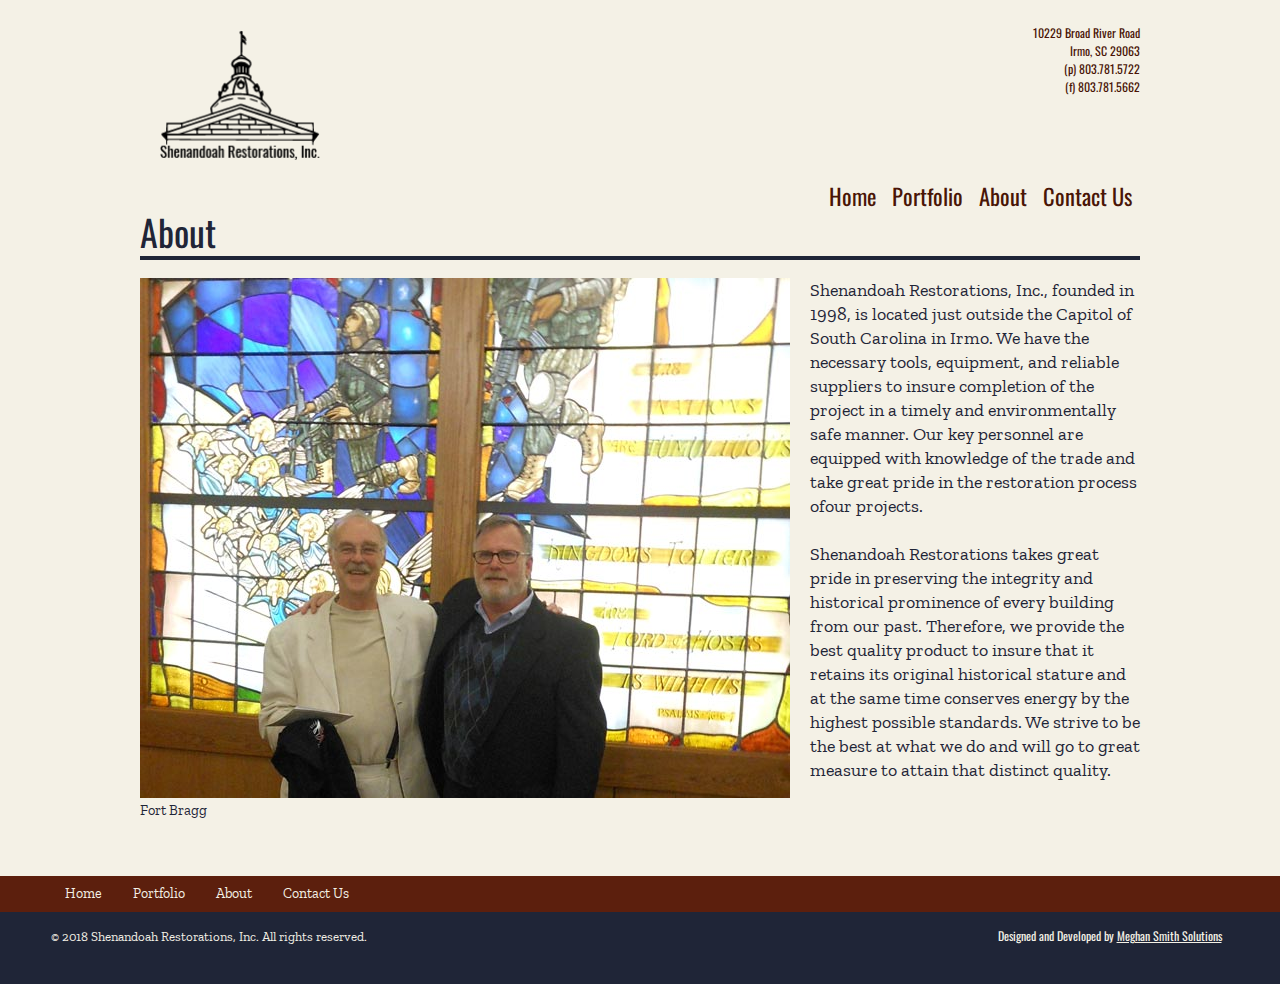
==== about.html @ 5bd09a30 "updates" ====
<!doctype html>
<html class="no-js" lang="en">
<head> 
    <meta charset="utf-8"> 
    <meta http-equiv="X-UA-Compatible" content="IE=edge">
    <title>About</title>
    <meta name="description" content="Shenandoah Restorations, Inc. has the expertise to provide the highest quality restoration services.  With extensive experience in stained glass restoration, design, and fabrication, as well as with wood and steel window restoration and fabrication, we can give your projects the integrity and prestige they deserve.">
    <meta name="viewport" content="width=device-width, initial-scale=1">

    <link rel="apple-touch-icon" href="apple-touch-icon.png">
    <link rel="shortcut icon" href="favicon.ico">
    <link rel="image_src" href="/images/thumbnail.png" />

    <link rel="stylesheet" href="css/style.css">
    <script src="js/vendor/modernizr-2.8.3.min.js"></script>
</head>
<body class="detail">
    <!--[if lt IE 9]>
        <p class="browserupgrade">You are using an <strong>outdated</strong> browser. Please <a href="http://browsehappy.com/">upgrade your browser</a> to improve your experience.</p>
    <![endif]-->
    <header class="mainHeader">
        <div class="wrapper">
            <div class="container">
                <p>
                10229 Broad River Road<br>Irmo, SC 29063<br>(p) 803.781.5722<br>(f) 803.781.5662
                </p>

                <h1 class="logoReplace"><a href="index.html">Shenandoah Restorations, Inc.</a></h1>
                
            </div>
            
            
            <nav>
                <ul>
                    <h2 class="visuallyHidden">Main Navigation</h2>
                    <li><a href="index.html" id="homeButton">Home</a></li>
                    <li><a  href="portfolio.html" id="portfolioButton">Portfolio</a></li>
                    <li><a  href="about.html" id="aboutButton">About</a></li>
                    <li><a  href="contact-us.html" id="contactButton">Contact Us</a></li>
             
                </ul>
            </nav>

        </div>
    </header>

    <main>
        

        <div class="wrapper">
           <h2>About</h2>
            <div>
                
                 <div class="detailLarge">
                    <img src="images/about1.jpg" alt="Business owners in suits standing in front of a custom stained glass window.">
                    <p class="explanation">Fort Bragg</p>
                </div>
               <p class="description">
                    Shenandoah Restorations, Inc., founded in 1998, is located just outside the Capitol of South Carolina in Irmo.   We have the necessary tools, equipment, and reliable suppliers to insure completion of the project in a timely and environmentally safe manner.  Our key personnel are equipped with knowledge of the trade and take great pride in the restoration process ofour projects. <br> <br>    Shenandoah Restorations takes great pride in preserving the integrity and historical prominence of every building from our past.  Therefore, we provide the best quality product to insure that it retains its original historical stature and at the same time conserves energy by the highest possible standards. We strive to be the best at what we do and will go to great measure to attain that distinct quality.  
                </p>
            </div>
            <div class="clearfix">  </div>
               <!--  <div class="detailSmall">
                    <img src="images/thermal2.jpg" alt="nearly invisible interior view of secondary glazing.">
                    <p class="explanation">Interior secondary glazing</p>
                </div>
                
                <div class="detailSmall detailLast">
                    <img src="images/custom3.jpg" alt="Top down view of installer sealing insulated glass into window segments">
                    <p class="explanation">Insulated glass in steel windows</p>
                </div> -->
            
            
            
         <!--    <div class="previousNext clearfix">
                
              <a href="thermal-upgrading.html" class="lastProject">&laquo; Thermal Upgrading</a>

           <a href="preservation-consulting.html" class="nextProject">Preservation Consulting &raquo;</a> 
         
            </div>
 -->
            

          </div>  <!-- End of Wrapper -->

      
    </main>
    <footer class="mainFooter clearfix">
            <nav class="cleafix">
                <ul>
                    <h2 class="visuallyHidden">Footer Navigation</h2>
                    <li><a href="index.html" id="homeButton">Home</a></li>
                    <li><a href="portfolio.html" id="portfolioButton">Portfolio</a></li>
                    <li><a href="about.html" id="aboutButton">About</a></li>
                    <li><a href="contact-us.html" id="contactButton">Contact Us</a></li>
             
                </ul>
            </nav>
        
    </footer>
    <div class="subFooter">
            <p class="copyright">&copy; 2018 Shenandoah Restorations, Inc.  All rights reserved.</p>
            <p class="attribute">Designed and Developed by <a href="meghansmithsolutions.com">Meghan Smith Solutions</a></p>
        </div>

    <!--<script src="//ajax.googleapis.com/ajax/libs/jquery/1.11.2/jquery.min.js"></script>-->
    <script>window.jQuery || document.write('<script src="js/vendor/jquery-1.11.2.min.js"><\/script>')</script>
    <script src="js/plugins.js"></script>
    <script src="js/main.js"></script>

</body>
</html>
---- css/style.css ----
@import url("https://fonts.googleapis.com/css?family=Oswald|Zilla+Slab:300,400,400i,700");
/*! HTML5 Boilerplate v5.0.0 | MIT License | http://h5bp.com/ */
/*
 * What follows is the result of much research on cross-browser styling.
 * Credit left inline and big thanks to Nicolas Gallagher, Jonathan Neal,
 * Kroc Camen, and the H5BP dev community and team.
 */
/* ==========================================================================
   Base styles: opinionated defaults
   ========================================================================== */
html {
  color: #1f2537;
  font-size: 1em;
  line-height: 1.5;
  margin: 0;
  padding: 0;
  background-color: #f4f1e6; }

*, *:before, *:after {
  box-sizing: border-box; }

/*
 * Remove text-shadow in selection highlight:
 * https://twitter.com/miketaylr/status/12228805301
 *
 * These selection rule sets have to be separate.
 * Customize the background color to match your design.
 */
::-moz-selection {
  background: #bbdddb;
  text-shadow: none; }

::selection {
  background: #b3d4fc;
  text-shadow: none; }

/*
 * A better looking default horizontal rule
 */
hr {
  display: block;
  height: 1px;
  border: 0;
  border-top: 1px solid #ccc;
  margin: 1em 0;
  padding: 0; }

/*
 * Remove the gap between audio, canvas, iframes,
 * images, videos and the bottom of their containers:
 * https://github.com/h5bp/html5-boilerplate/issues/440
 */
audio,
canvas,
iframe,
img,
svg,
video {
  vertical-align: middle; }

/*
 * Remove default fieldset styles.
 */
fieldset {
  border: 0;
  margin: 0;
  padding: 0; }

/*
 * Allow only vertical resizing of textareas.
 */
textarea {
  resize: vertical; }

/* ==========================================================================
   Browser Upgrade Prompt
   ========================================================================== */
.browserupgrade {
  margin: 0.2em 0;
  background: #ff0000;
  color: #000;
  padding: 0.2em 0; }

/* ==========================================================================
   Author's custom styles
//    ========================================================================== */
body {
  font-size: 18px;
  line-height: 24px;
  margin: 0 auto;
  padding: 0; }

h1 {
  font-size: 54px;
  line-height: 72px;
  margin-bottom: 24px; }

h2 {
  font-size: 36px;
  line-height: 48px;
  padding-top: 48px;
  margin-bottom: 24px; }

h3 {
  font-size: 24px;
  line-height: 24px;
  padding-top: 24px;
  margin-bottom: 24px; }

h4 {
  font-size: 16px;
  line-height: 24px;
  padding-top: 24px;
  margin-bottom: 24px; }

p, ul, ol, pre, table, blockquote {
  margin-bottom: 24px; }

/* Sanitation */
hr {
  border: 1px solid;
  margin: -1px 0; }

ul ul, ol ol, ul ol, ol ul {
  margin-top: 0;
  margin-bottom: 0; }

b, strong, em, small, code {
  line-height: 1; }

sup, sub {
  vertical-align: baseline;
  position: relative;
  top: -0.4em; }

sub {
  top: 0.4em; }

h1, h2, h3, h4, a {
  font-family: "Oswald", sans-serif;
  font-weight: 400; }

p, ul, ol {
  font-family: "Zilla Slab", sans-serif; }

.logoReplace a {
  display: inline-block;
  margin: 0 auto;
  width: 201px;
  height: 159px;
  background-size: cover;
  background-image: url("../images/logo200.png");
  text-indent: -9999px; }
  .logoReplace a:after {
    display: none; }

img {
  max-width: 100%; }

.wrapper {
  max-width: 1000px;
  margin: 0 auto;
  position: relative;
  padding-left: 4%;
  padding-right: 4%; }
  @media (min-width: 650px) {
    .wrapper {
      padding-top: 12px; } }
  @media (min-width: 850px) {
    .wrapper {
      padding-left: 24px;
      padding-right: 24px; } }
  @media (min-width: 1000px) {
    .wrapper {
      padding-left: 0;
      padding-right: 0; } }

.bold {
  font-weight: 700; }

p > a {
  font-family: "Zilla Slab", sans-serif; }

.button {
  text-align: center;
  text-decoration: none;
  padding: 10px 20px;
  border: 2px solid;
  margin-top: 0px;
  display: inline-block;
  font-weight: 300;
  font-size: 18px; }
  @media (min-width: 1025px) {
    .button:hover {
      background-color: blue; } }

.form .cognito a {
  visibility: hidden; }

.form form {
  border: 4px solid #1f2537;
  padding: 20px; }

.zoom img {
  transition: all .5s ease; }
@media (min-width: 1025px) {
  .zoom:hover img {
    transform: scale(1.05); } }

@media (min-width: 1000px) {
  div.quality {
    display: inline-block;
    width: 49%;
    padding-left: 2%;
    vertical-align: top; }

  div.form {
    display: inline-block;
    width: 49%; } }
/* ==========================================================================
   Helper classes
   ========================================================================== */
/*
 * Hide visually and from screen readers:
 * http://juicystudio.com/article/screen-readers-display-none.php
 */
.hidden {
  display: none !important;
  visibility: hidden; }

/*
 * Hide only visually, but have it available for screen readers:
 * http://snook.ca/archives/html_and_css/hiding-content-for-accessibility
 */
.visuallyHidden {
  border: 0;
  clip: rect(0 0 0 0);
  height: 1px;
  margin: -1px;
  overflow: hidden;
  padding: 0;
  position: absolute;
  width: 1px; }

/*
 * Extends the .visuallyhidden class to allow the element
 * to be focusable when navigated to via the keyboard:
 * https://www.drupal.org/node/897638
 */
.visuallyhidden.focusable:active,
.visuallyhidden.focusable:focus {
  clip: auto;
  height: auto;
  margin: 0;
  overflow: visible;
  position: static;
  width: auto; }

/*
 * Hide visually and from screen readers, but maintain layout
 */
.invisible {
  visibility: hidden; }

/*
 * Clearfix: contain floats
 *
 * For modern browsers
 * 1. The space content is one way to avoid an Opera bug when the
 *    `contenteditable` attribute is included anywhere else in the document.
 *    Otherwise it causes space to appear at the top and bottom of elements
 *    that receive the `clearfix` class.
 * 2. The use of `table` rather than `block` is only necessary if using
 *    `:before` to contain the top-margins of child elements.
 */
.clearfix:before,
.clearfix:after {
  content: " ";
  /* 1 */
  display: table;
  /* 2 */ }

.clearfix:after {
  clear: both; }

/* ==========================================================================
   EXAMPLE Media Queries for Responsive Design.
   These examples override the primary ('mobile first') styles.
   Modify as content requires.
   ========================================================================== */
@media print, (-o-min-device-pixel-ratio: 5 / 4), (-webkit-min-device-pixel-ratio: 1.25), (min-resolution: 120dpi) {
  /* Style adjustments for high resolution devices */ }
/* ==========================================================================
   Print styles.
   Inlined to avoid the additional HTTP request:
   http://www.phpied.com/delay-loading-your-print-css/
   ========================================================================== */
@media print {
  *,
  *:before,
  *:after {
    background: transparent !important;
    color: #000 !important;
    /* Black prints faster:
       http://www.sanbeiji.com/archives/953 */
    box-shadow: none !important;
    text-shadow: none !important; }

  a,
  a:visited {
    text-decoration: underline; }

  /*a[href]:after {
      content: " (" attr(href) ")";
  }  this prints the href after each link on the page. */
  abbr[title]:after {
    content: " (" attr(title) ")"; }

  /*
   * Don't show links that are fragment identifiers,
   * or use the `javascript:` pseudo protocol
   */
  a[href^="#"]:after,
  a[href^="javascript:"]:after {
    content: ""; }

  pre,
  blockquote {
    border: 1px solid #999 blue;
    page-break-inside: avoid; }

  /*
   * Printing Tables:
   * http://css-discuss.incutio.com/wiki/Printing_Tables
   */
  thead {
    display: table-header-group; }

  tr,
  img {
    page-break-inside: avoid; }

  img {
    max-width: 100% !important; }

  p,
  h2,
  h3 {
    orphans: 3;
    widows: 3; }

  h2,
  h3 {
    page-break-after: avoid; } }
header .container {
  display: flex;
  justify-content: space-between; }
header h1 {
  margin-bottom: -30px;
  margin-top: 0; }
header ul {
  list-style: none;
  padding: 0;
  display: flex;
  justify-content: space-between; }
  @media (min-width: 32.8125em) {
    header ul {
      justify-content: flex-end; } }
header li {
  display: inline; }
header a {
  display: inline-block;
  color: #491506;
  font-size: 1.25em;
  margin-top: 12px;
  padding: 13px 8px 13px;
  transition: all .3s ease;
  text-decoration: none;
  position: relative; }
  @media (min-width: 1025px) {
    header a:hover {
      color: #92361a;
      text-shadow: 0px 2px 2px rgba(255, 255, 255, 0.4); } }
header p {
  font-family: "Oswald", sans-serif;
  font-size: 12px;
  line-height: 18px;
  text-align: right;
  color: #491506;
  order: 1; }

.home .introImage img {
  margin-top: -18px; }
.home .introImage p {
  margin-top: 6px;
  color: #491506; }
.home .offerings {
  display: flex;
  flex-wrap: wrap;
  justify-content: space-between; }
.home .offeringCard {
  max-width: 400px; }
  @media (min-width: 1000px) {
    .home .offeringCard {
      max-width: 220px;
      height: 385px; } }
.home .offerings a {
  text-decoration: none; }
.home div.offeringCard {
  padding: 24px;
  background-color: #bfc7bc;
  margin: auto;
  margin-bottom: 24px;
  border: 4px solid #bfc7bc;
  transition: all .5s ease; }
  @media (min-width: 1025px) {
    .home div.offeringCard:hover {
      border: 4px solid #1f2537; }
      .home div.offeringCard:hover h3 {
        text-shadow: 0px 2px 2px rgba(255, 255, 255, 0.4);
        color: #92361a; } }
.home .offeringCard img {
  border: 5px solid #491506; }
.home .offeringCard h3 {
  padding-top: 0;
  color: #491506; }

.detail h2 {
  margin-top: -10px;
  padding-top: 0px;
  border-bottom: 4px solid #1f2537; }
  @media (min-width: 1000px) {
    .detail h2 {
      margin-bottom: 0; } }
@media (min-width: 1000px) {
  .detail header nav {
    margin-bottom: -45px; } }
.detail .wrapper {
  margin-bottom: 30px; }
.detail .explanation {
  font-size: .8em;
  margin-top: 0; }
.detail .detailSmall {
  margin-top: 30px;
  vertical-align: top; }
  @media (min-width: 650px) {
    .detail .detailSmall {
      display: inline-block;
      width: 48%; } }
  @media (min-width: 1000px) {
    .detail .detailSmall {
      margin-top: 10px; } }
@media (min-width: 650px) {
  .detail .detailLast {
    margin-left: 3%; } }
@media (min-width: 650px) {
  .detail .detailLarge {
    width: 67%;
    float: left;
    padding-right: 20px; } }
.detail .previousNext {
  margin-bottom: 24px;
  display: block; }
.detail a.nextProject {
  float: right;
  color: #1f2537;
  font-weight: 300;
  padding: 10px 5px; }
  @media (min-width: 1025px) {
    .detail a.nextProject:hover {
      color: #3155c1; } }
.detail a.lastProject {
  float: left;
  color: #1f2537;
  font-weight: 300;
  padding: 10px 5px; }
  @media (min-width: 1025px) {
    .detail a.lastProject:hover {
      color: #3155c1; } }
@media (min-width: 1000px) {
  .detail .form {
    margin-top: 60px; } }
.detail .offerings {
  display: flex;
  flex-wrap: wrap;
  justify-content: space-between; }
.detail .offeringCard {
  max-width: 550px; }
  @media (min-width: 1000px) {
    .detail .offeringCard {
      max-width: 480px; } }
.detail .offerings a {
  text-decoration: none; }
.detail div.offeringCard {
  padding: 24px;
  background-color: #bfc7bc;
  margin: auto;
  margin-bottom: 24px;
  border: 4px solid #bfc7bc;
  transition: all .5s ease; }
  @media (min-width: 1025px) {
    .detail div.offeringCard:hover {
      border: 4px solid #1f2537; }
      .detail div.offeringCard:hover h3 {
        text-shadow: 0px 2px 2px rgba(255, 255, 255, 0.4);
        color: #92361a; } }
.detail .offeringCard img {
  border: 5px solid #491506;
  width: 40%;
  margin-right: 10px;
  display: inline-block; }
.detail .offeringCard h3 {
  padding-top: 0;
  padding-right: 0;
  color: #491506;
  width: 55%;
  display: inline-block; }

footer.mainFooter {
  width: 100%;
  background-color: #5c1f0d;
  color: #f4f1e6;
  font-size: 14px;
  margin-bottom: 0;
  padding-left: 4%;
  padding-right: 4%; }
  footer.mainFooter ul {
    margin: 0;
    list-style: none;
    padding: 0; }
  footer.mainFooter li {
    display: inline-block; }
  footer.mainFooter a {
    color: #f4f1e6;
    text-decoration: none;
    padding: 6px 14px;
    font-family: "Zilla Slab", sans-serif;
    display: inline-block; }
    @media (min-width: 1025px) {
      footer.mainFooter a:hover {
        color: white;
        text-shadow: 0px 2px 2px rgba(255, 255, 255, 0.4); } }

.subFooter {
  background-color: #1f2537;
  color: #f4f1e6;
  padding-left: 4%;
  padding-right: 4%; }
  .subFooter .copyright {
    font-size: 13px;
    margin-bottom: 0;
    margin-top: 0;
    padding-top: 12px; }
    @media (min-width: 650px) {
      .subFooter .copyright {
        text-align: left;
        clear: left; } }
    @media (min-width: 850px) {
      .subFooter .copyright {
        display: inline-block;
        width: 50%; } }
  .subFooter .attribute {
    padding-bottom: 12px;
    font-family: "Oswald", sans-serif;
    font-size: 12px;
    font-weight: light; }
    @media (min-width: 850px) {
      .subFooter .attribute {
        text-align: right;
        display: inline-block;
        width: 49%; } }
  .subFooter a {
    color: #f4f1e6;
    font-family: "Oswald", sans-serif; }

/*# sourceMappingURL=style.css.map */
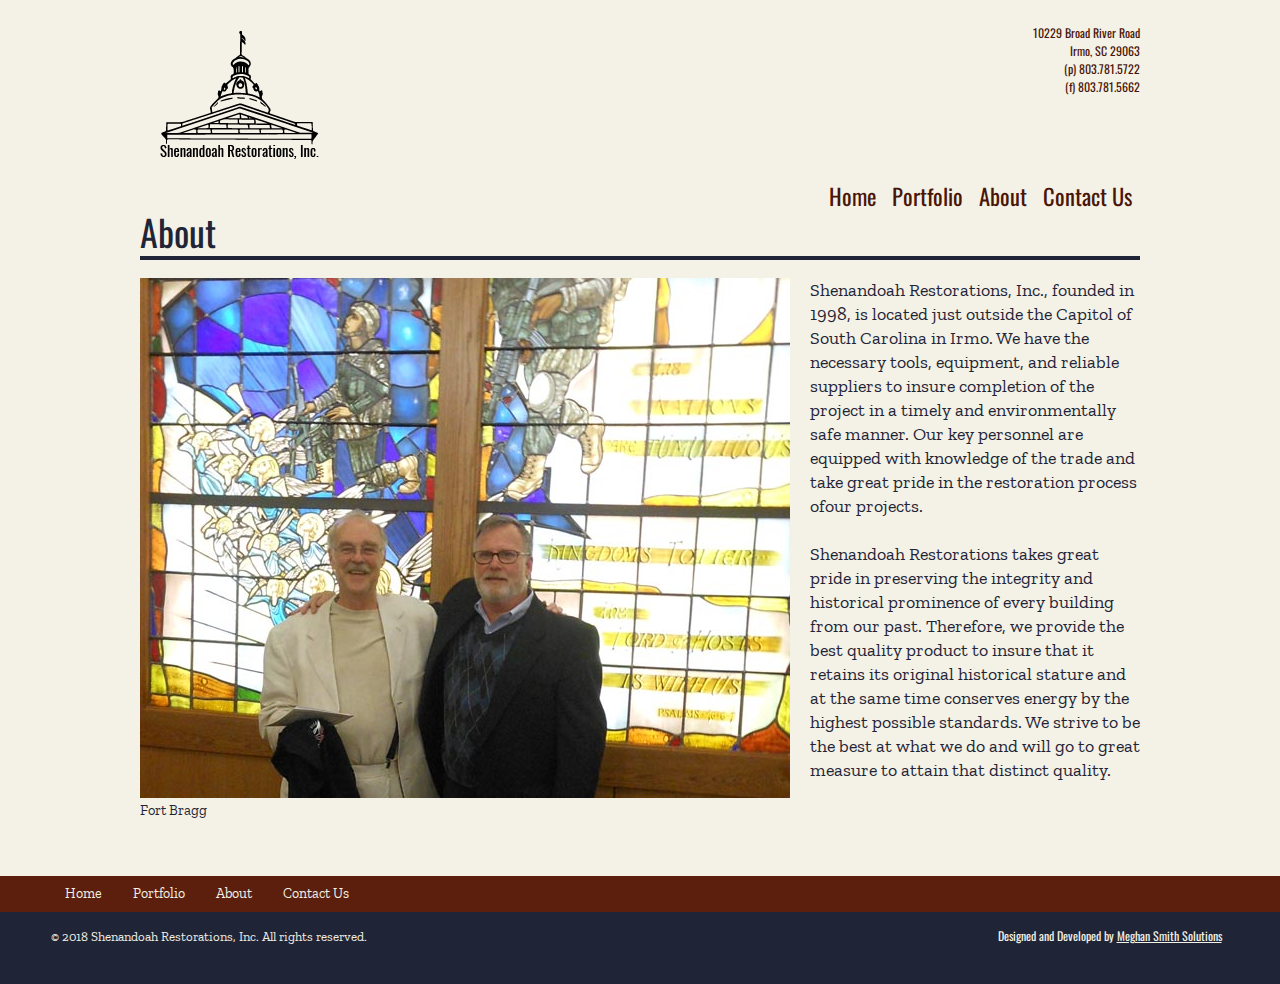
==== commit a1416676: "update link" ====
--- a/about.html
+++ b/about.html
@@ -101,7 +101,7 @@
     </footer>
     <div class="subFooter">
             <p class="copyright">&copy; 2018 Shenandoah Restorations, Inc.  All rights reserved.</p>
-            <p class="attribute">Designed and Developed by <a href="meghansmithsolutions.com">Meghan Smith Solutions</a></p>
+            <p class="attribute">Designed and Developed by <a href="http://meghansmithsolutions.com">Meghan Smith Solutions</a></p>
         </div>
 
     <!--<script src="//ajax.googleapis.com/ajax/libs/jquery/1.11.2/jquery.min.js"></script>-->
--- a/css/style.css
+++ b/css/style.css
@@ -146,7 +146,7 @@
 .logoReplace a {
   display: inline-block;
   margin: 0 auto;
-  width: 201px;
+  width: 180px;
   height: 159px;
   background-size: cover;
   background-image: url("../images/logo200.png");
@@ -368,17 +368,20 @@
       justify-content: flex-end; } }
 header li {
   display: inline; }
-header a {
+header nav a {
   display: inline-block;
   color: #491506;
-  font-size: 1.25em;
+  font-size: 1em;
   margin-top: 12px;
   padding: 13px 8px 13px;
   transition: all .3s ease;
   text-decoration: none;
   position: relative; }
+  @media (min-width: 430px) {
+    header nav a {
+      font-size: 1.25em; } }
   @media (min-width: 1025px) {
-    header a:hover {
+    header nav a:hover {
       color: #92361a;
       text-shadow: 0px 2px 2px rgba(255, 255, 255, 0.4); } }
 header p {
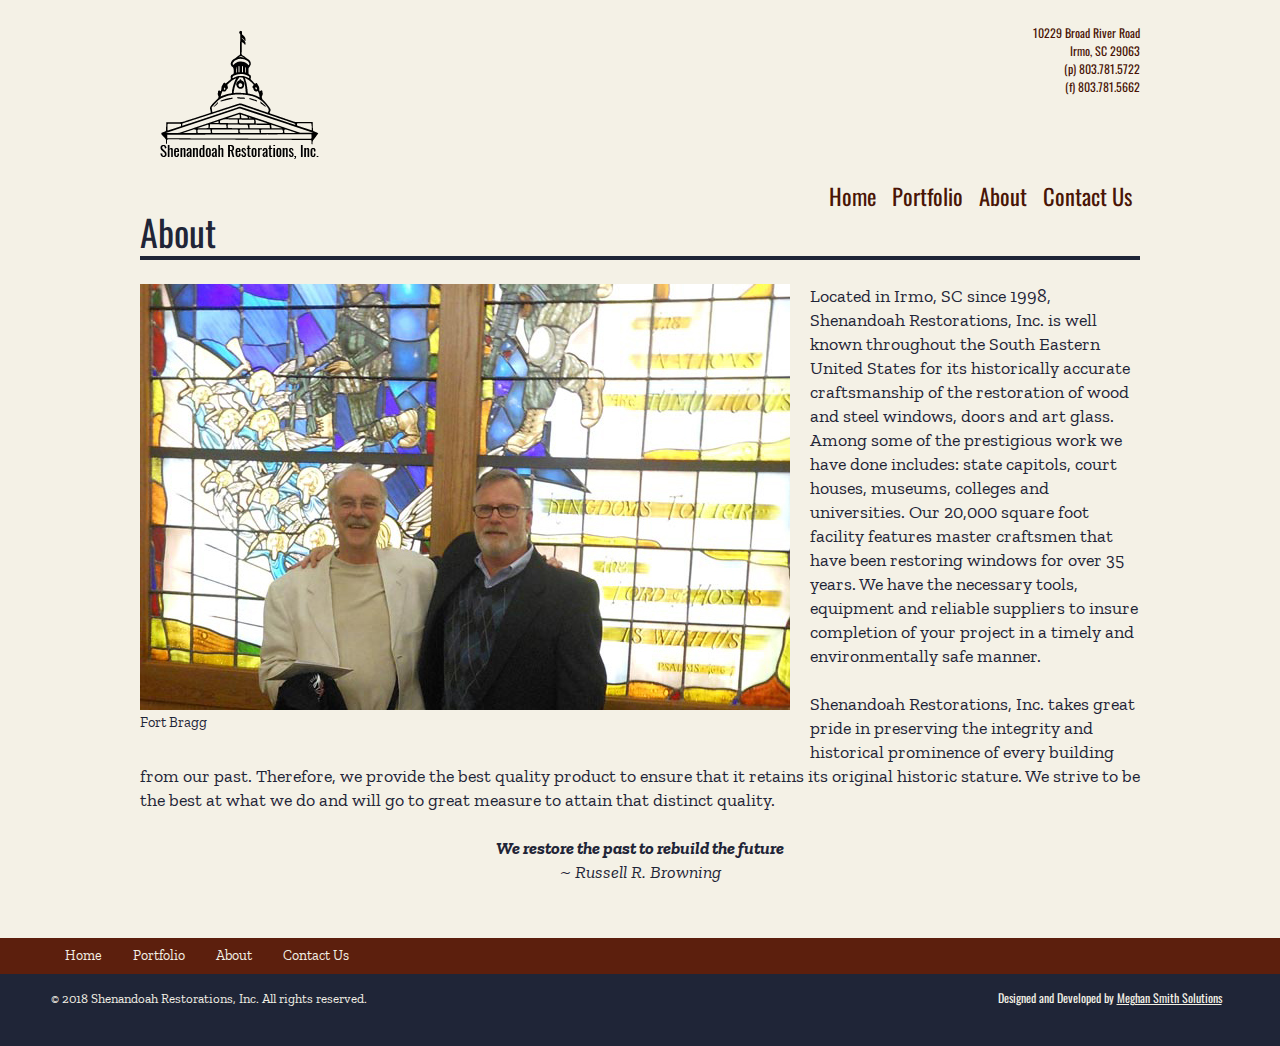
==== commit eecfbc0a: "updated images, text" ====
--- a/about.html
+++ b/about.html
@@ -55,9 +55,17 @@
                     <img src="images/about1.jpg" alt="Business owners in suits standing in front of a custom stained glass window.">
                     <p class="explanation">Fort Bragg</p>
                 </div>
-               <p class="description">
-                    Shenandoah Restorations, Inc., founded in 1998, is located just outside the Capitol of South Carolina in Irmo.   We have the necessary tools, equipment, and reliable suppliers to insure completion of the project in a timely and environmentally safe manner.  Our key personnel are equipped with knowledge of the trade and take great pride in the restoration process ofour projects. <br> <br>    Shenandoah Restorations takes great pride in preserving the integrity and historical prominence of every building from our past.  Therefore, we provide the best quality product to insure that it retains its original historical stature and at the same time conserves energy by the highest possible standards. We strive to be the best at what we do and will go to great measure to attain that distinct quality.  
-                </p>
+                <div class="description">
+                   <p >
+                        Located in Irmo, SC since 1998, Shenandoah Restorations, Inc. is well known throughout the South Eastern United States for its historically accurate craftsmanship of the restoration of wood and steel windows, doors and art glass. Among some of the prestigious work we have done includes: state capitols, court houses, museums, colleges and universities. Our 20,000 square foot facility features master craftsmen that have been restoring windows for over 35 years. We have the necessary tools, equipment and reliable suppliers to insure completion of your project in a timely and environmentally safe manner.
+                    </p>
+                    <p>
+                        Shenandoah Restorations, Inc. takes great pride in preserving the integrity and historical prominence of every building from our past. Therefore, we provide the best quality product to ensure that it retains its original historic stature. We strive to be the best at what we do and will go to great measure to attain that distinct quality.
+                    </p>
+                    <p class="quotation">
+                        We restore the past to rebuild the future<br><span class="attribution">~ Russell R. Browning</span>
+                    </p>
+                </div>
             </div>
             <div class="clearfix">  </div>
                <!--  <div class="detailSmall">
--- a/css/style.css
+++ b/css/style.css
@@ -393,9 +393,10 @@
   order: 1; }
 
 .home .introImage img {
-  margin-top: -18px; }
+  margin-top: -18px;
+  border: 5px solid #1f2537; }
 .home .introImage p {
-  margin-top: 6px;
+  margin-top: 16px;
   color: #491506; }
 .home .offerings {
   display: flex;
@@ -432,9 +433,6 @@
   margin-top: -10px;
   padding-top: 0px;
   border-bottom: 4px solid #1f2537; }
-  @media (min-width: 1000px) {
-    .detail h2 {
-      margin-bottom: 0; } }
 @media (min-width: 1000px) {
   .detail header nav {
     margin-bottom: -45px; } }
@@ -518,6 +516,17 @@
   color: #491506;
   width: 55%;
   display: inline-block; }
+.detail p.quotation {
+  clear: both;
+  text-align: center;
+  font-weight: bold;
+  font-style: italic;
+  width: 80%;
+  max-width: 500px;
+  margin: 0 auto;
+  margin-bottom: 24px; }
+.detail .quotation .attribution {
+  font-weight: normal; }
 
 footer.mainFooter {
   width: 100%;
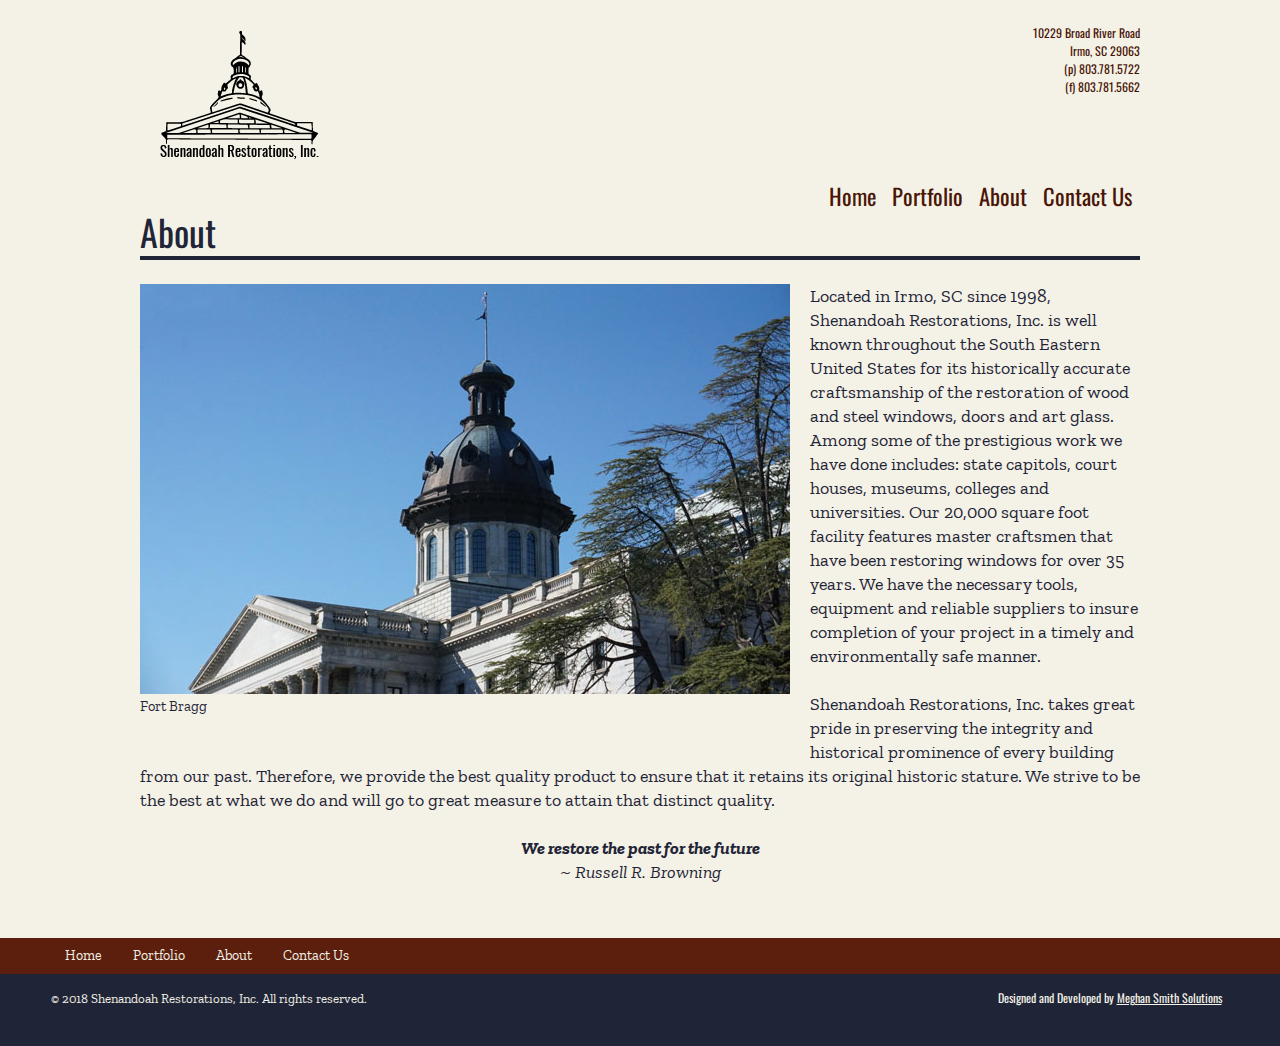
==== commit aa375211: "Update wording, photos" ====
--- a/about.html
+++ b/about.html
@@ -52,7 +52,7 @@
             <div>
                 
                  <div class="detailLarge">
-                    <img src="images/about1.jpg" alt="Business owners in suits standing in front of a custom stained glass window.">
+                    <img src="images/about2.jpg" alt="Business owners in suits standing in front of a custom stained glass window.">
                     <p class="explanation">Fort Bragg</p>
                 </div>
                 <div class="description">
@@ -63,7 +63,7 @@
                         Shenandoah Restorations, Inc. takes great pride in preserving the integrity and historical prominence of every building from our past. Therefore, we provide the best quality product to ensure that it retains its original historic stature. We strive to be the best at what we do and will go to great measure to attain that distinct quality.
                     </p>
                     <p class="quotation">
-                        We restore the past to rebuild the future<br><span class="attribution">~ Russell R. Browning</span>
+                        We restore the past for the future<br><span class="attribution">~ Russell R. Browning</span>
                     </p>
                 </div>
             </div>
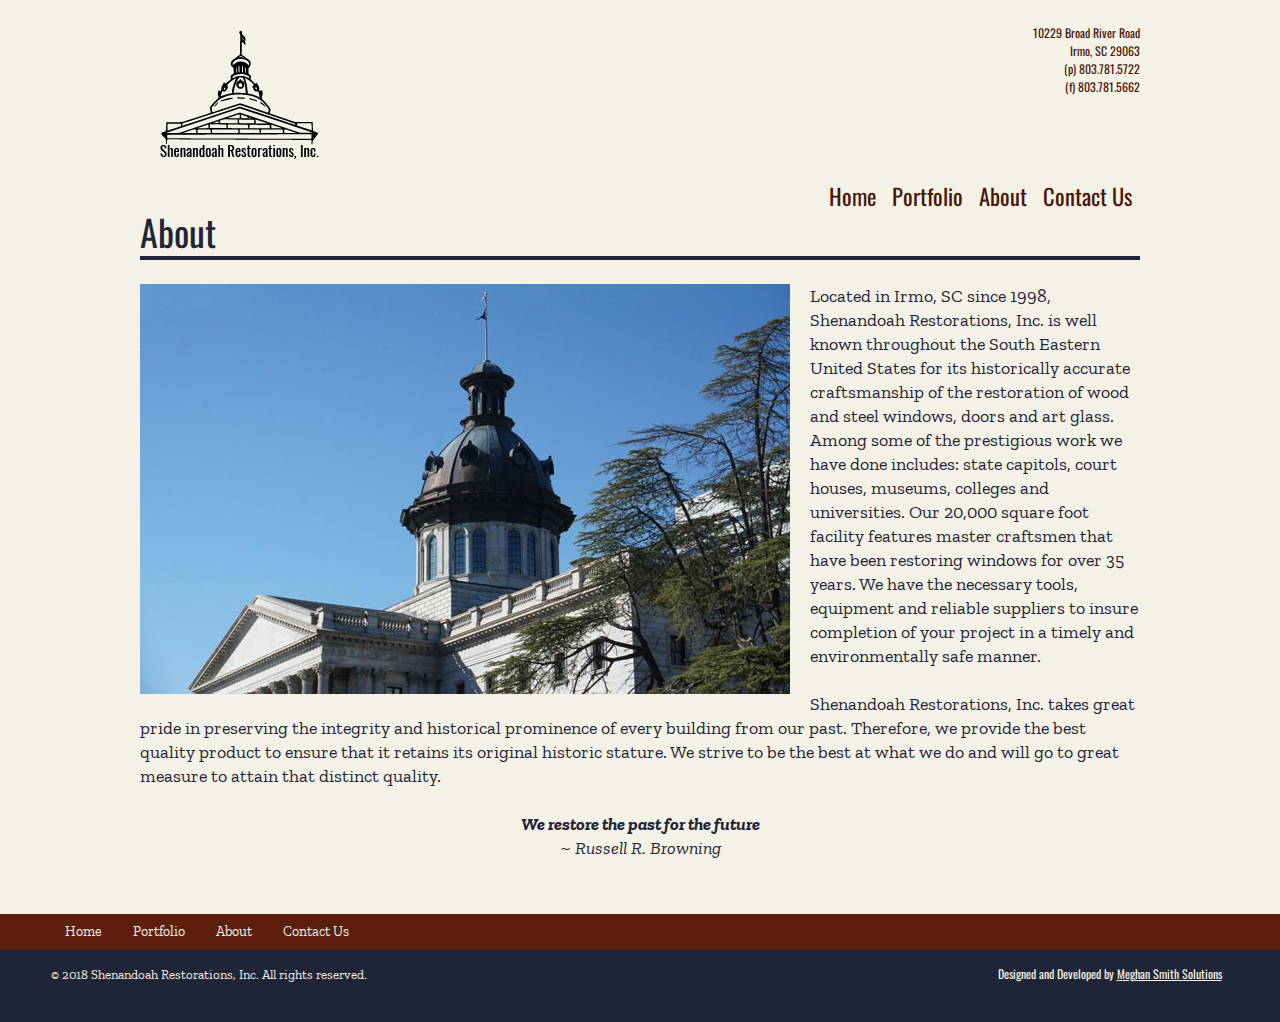
==== commit 0a5bc14d: "phrasing updates" ====
--- a/about.html
+++ b/about.html
@@ -53,7 +53,7 @@
                 
                  <div class="detailLarge">
                     <img src="images/about2.jpg" alt="Business owners in suits standing in front of a custom stained glass window.">
-                    <p class="explanation">Fort Bragg</p>
+                    <!-- <p class="explanation">Fort Bragg</p> -->
                 </div>
                 <div class="description">
                    <p >
